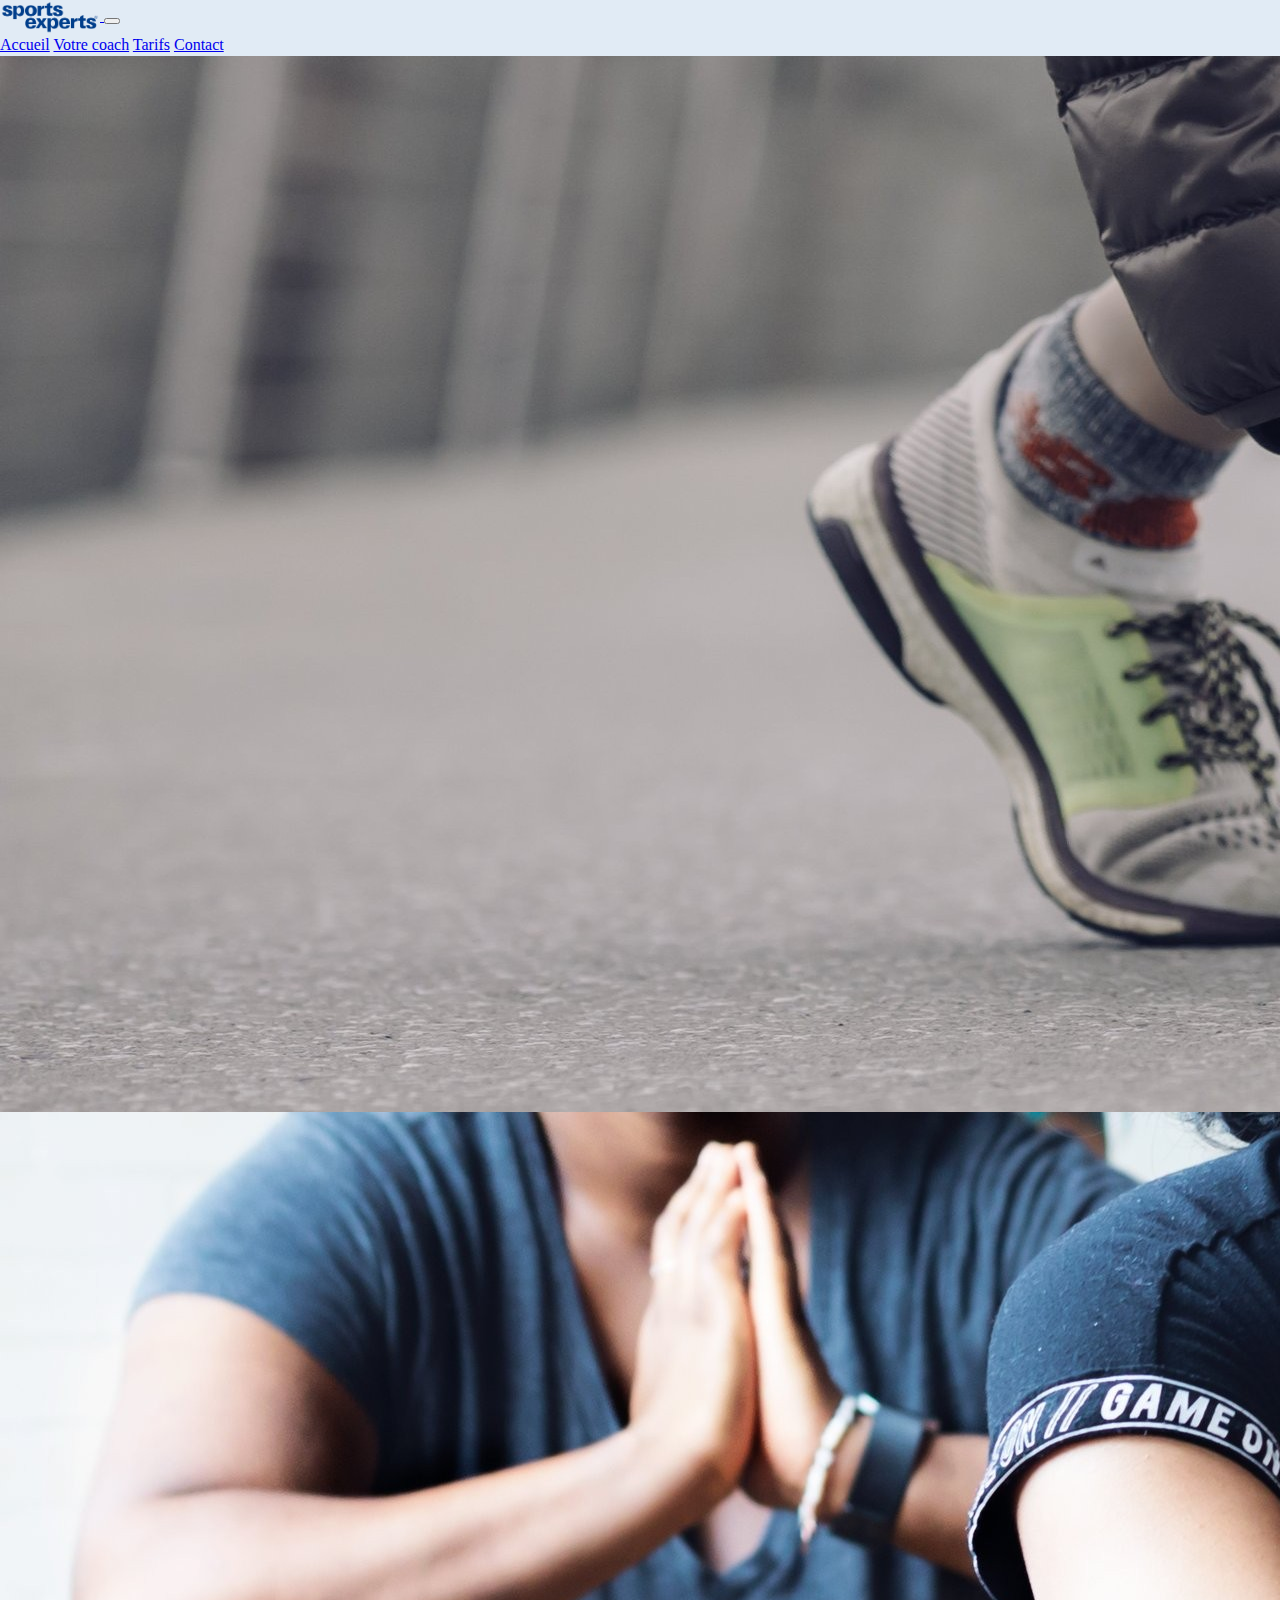
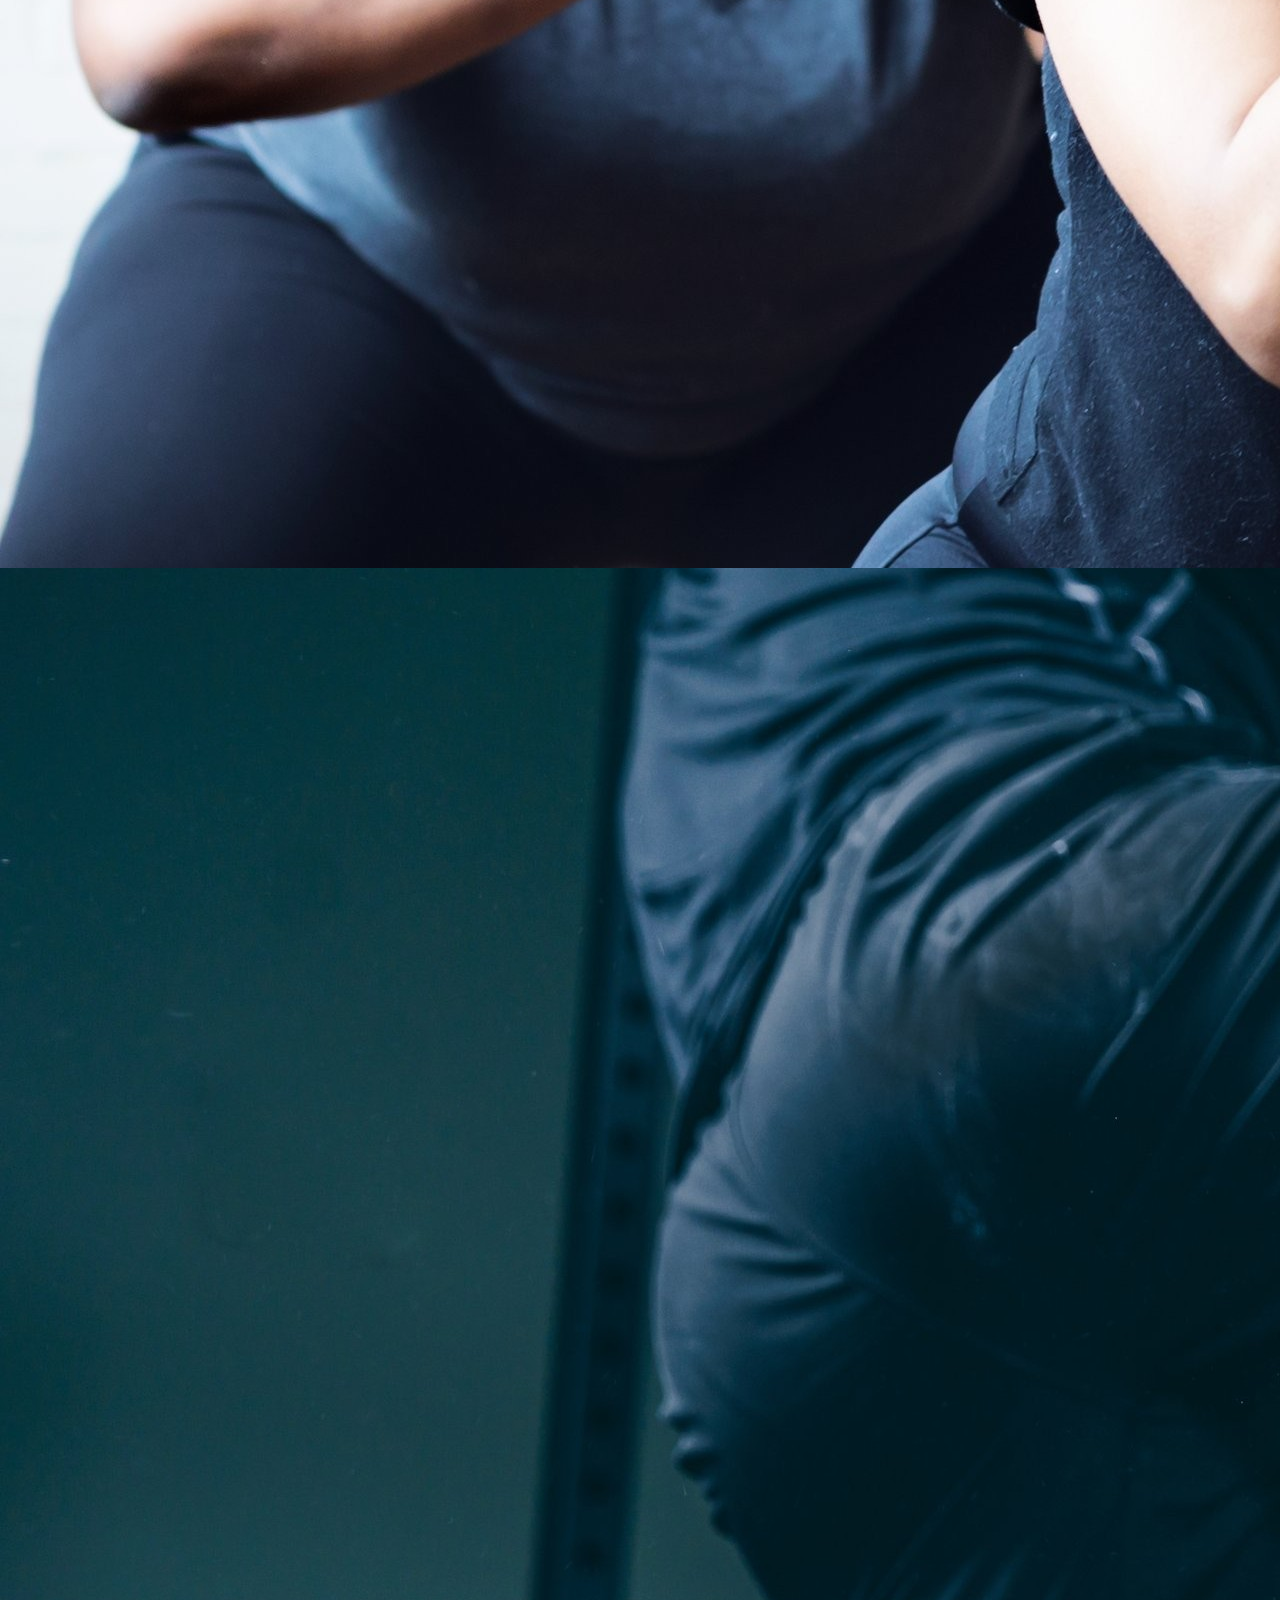
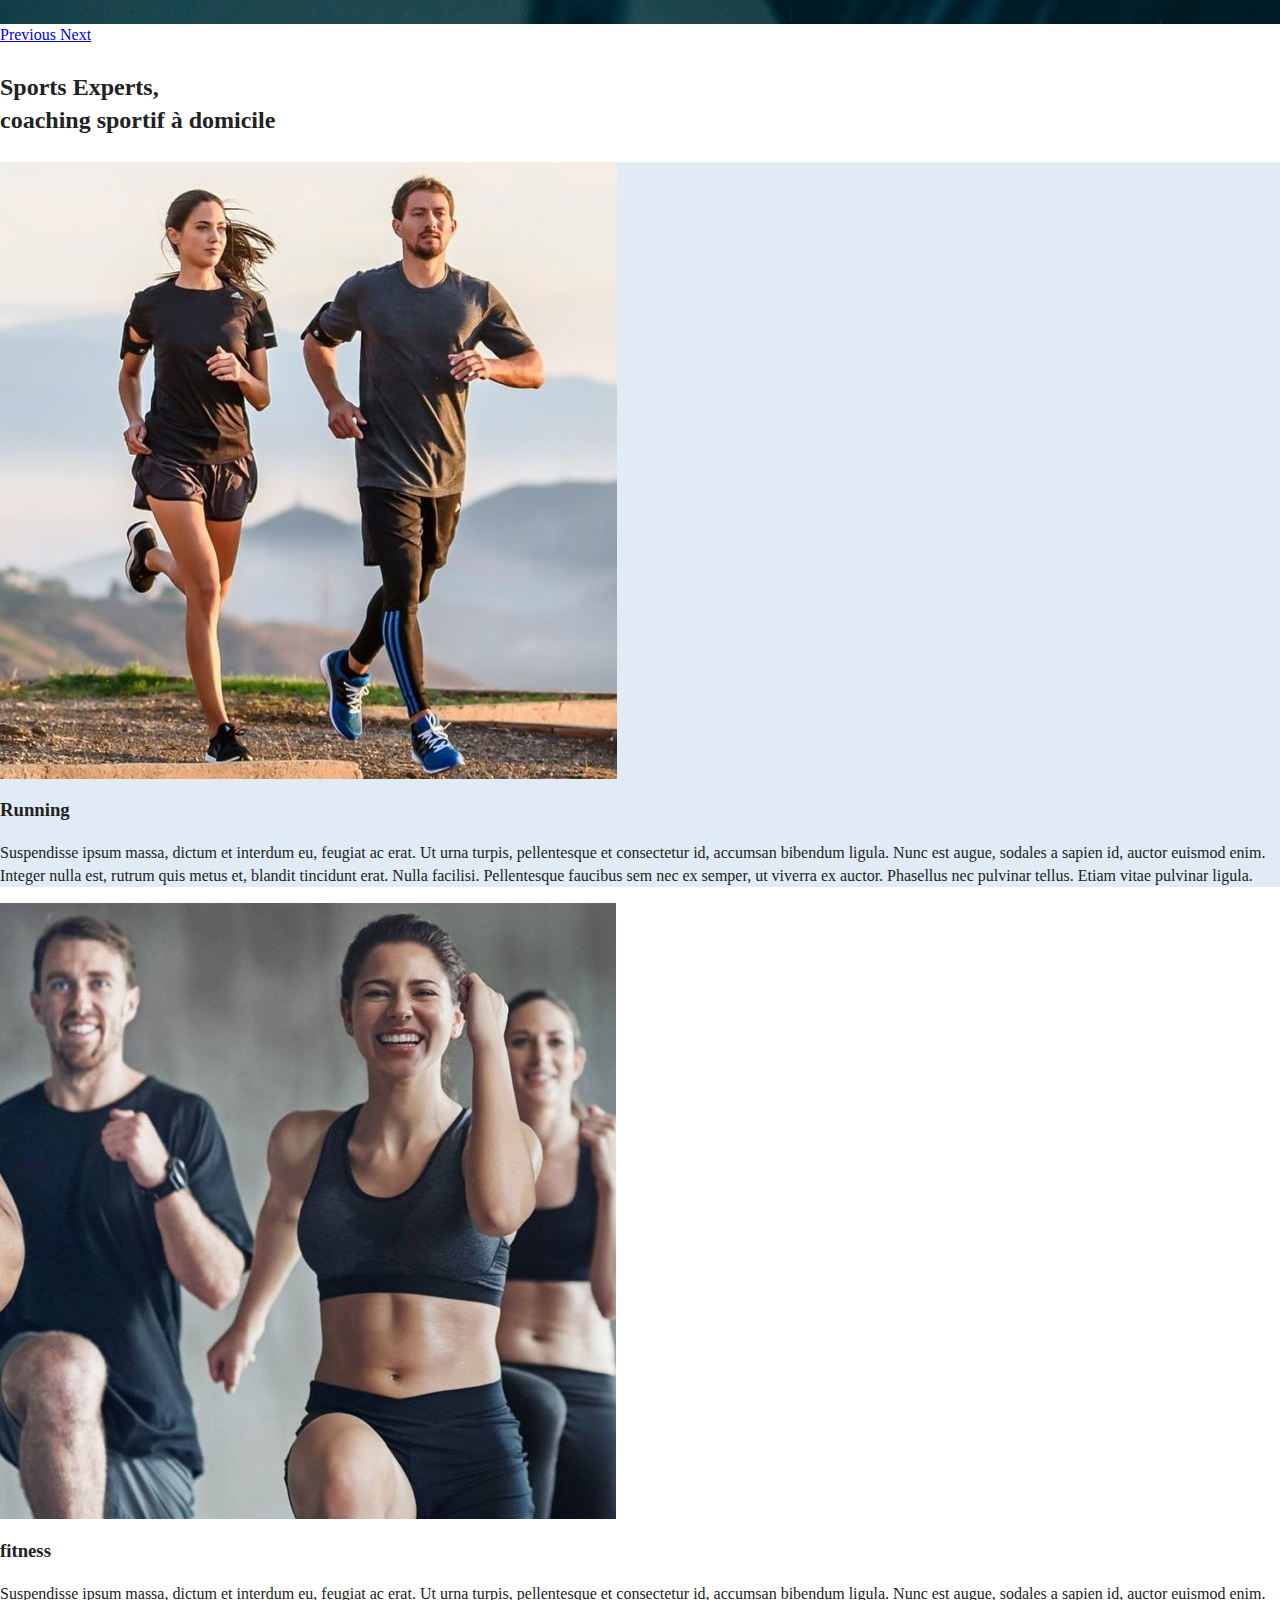
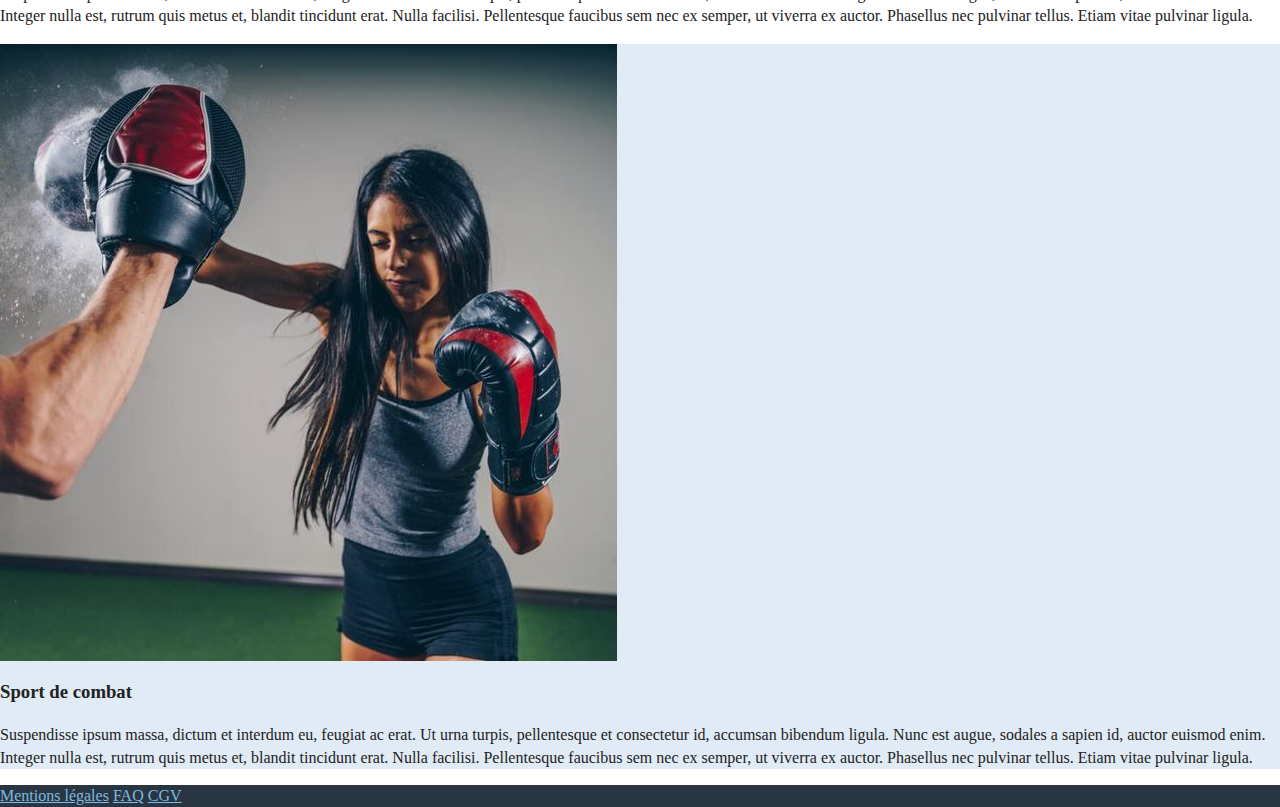
==== index.html @ d1510cf7 "first commit" ====
<!doctype html>
<html class="no-js" lang="">

<head>
  <meta charset="utf-8">
  <meta http-equiv="x-ua-compatible" content="ie=edge">
  <title>Site de Coaching sportif personnalisé à Lille</title>
  <meta name="description" content="">
  <meta name="viewport" content="width=device-width, initial-scale=1, shrink-to-fit=no">

  <link rel="manifest" href="site.webmanifest">
  <link rel="apple-touch-icon" href="icon.png">
  <link rel="icon" type="image/png" href="img/favicon.png" />
  <!-- Place favicon.ico in the root directory -->
  <link rel="stylesheet" href="https://use.fontawesome.com/releases/v5.1.1/css/all.css" integrity="sha384-O8whS3fhG2OnA5Kas0Y9l3cfpmYjapjI0E4theH4iuMD+pLhbf6JI0jIMfYcK3yZ" crossorigin="anonymous">
  <link rel="stylesheet" href="https://stackpath.bootstrapcdn.com/bootstrap/4.1.2/css/bootstrap.min.css" integrity="sha384-Smlep5jCw/wG7hdkwQ/Z5nLIefveQRIY9nfy6xoR1uRYBtpZgI6339F5dgvm/e9B" crossorigin="anonymous">
  <link rel="stylesheet" href="css/normalize.css">
  <link rel="stylesheet" href="css/main.css">
</head>

<body>
    <h1>Coaching sportif personnalisé à Lille</h1>

  <header>

    <!-- <nav class="navbar navbar-light bg-light">
      <a class="navbar-brand" href="#">
        <img src="img/logo.svg" width="30" height="30" alt="">
      </a>
    </nav> -->

    <nav class="navbar navbar-expand-lg navbar-light">
      <a class="navbar-brand" href="#">
        <img src="img/logo/sportexpert.png" width="100" alt="logo bleu sports experts">
        <!-- <i class="fas fa-medal fa-2x"></i> -->
      </a>
      <button class="navbar-toggler" type="button" data-toggle="collapse" data-target="#navbarNavAltMarkup" aria-controls="navbarNavAltMarkup" aria-expanded="false" aria-label="Toggle navigation">
        <span class="navbar-toggler-icon"></span>
      </button>
      <div class="collapse navbar-collapse" id="navbarNavAltMarkup">
        <div class="navbar-nav ml-auto">
          <a class="nav-item nav-link active pr-5" href="#">Accueil</a>
          <a class="nav-item nav-link pr-5" href="file:///home/juliejeancon-donon/Site_sport/page_coach.html">Votre coach</a>
          <a class="nav-item nav-link pr-5" href="file:///home/juliejeancon-donon/Site_sport/page_coach.html">Tarifs</a>
          <a class="nav-item nav-link pr-5" href="#">Contact</a>
        </div>
      </div>
    </nav>

  </header>

    <section>
      <div id="carouselExampleControls" class="carousel slide d-none d-lg-block" data-ride="carousel">

      <div class="carousel-inner">
        <div class="carousel-item active">
          <img class="d-block w-100"  src="img/slider/running.jpg" alt="First slide">
        </div>

        <div class="carousel-item">
          <img class="d-block w-100" src="img/slider/fitness.jpg" alt="Second slide">
        </div>

        <div class="carousel-item">
          <img class="d-block w-100" src="img/slider/boxe.jpg" alt="Third slide">
        </div>

      </div>

      <a class="carousel-control-prev" href="#carouselExampleControls" role="button" data-slide="prev">
       <span class="carousel-control-prev-icon" aria-hidden="true"></span>
       <span class="sr-only">Previous</span>
     </a>
     <a class="carousel-control-next" href="#carouselExampleControls" role="button" data-slide="next">
       <span class="carousel-control-next-icon" aria-hidden="true"></span>
       <span class="sr-only">Next</span>
     </a>
    </div>
  </div>

  <div class="d-flex justify-content-center mt-5 mb-5">
  <h2><p class="text-center">Sports Experts, <br>
    coaching sportif à domicile</p>
  </h2>
  </div>





  <div class="container-fluid w-75 mx-auto pb-5">
    <div class="row">


      <div class="col-md-4 pt-2 running">
        <img src="img/presentation_activités/running2.jpg" class="w-100" alt="running">

        <h3 class="text-center">Running</h3>
        <p class="text-center">
          Suspendisse ipsum massa, dictum et interdum eu, feugiat ac erat. Ut urna turpis, pellentesque et consectetur id, accumsan bibendum ligula. Nunc est augue, sodales a sapien id, auctor euismod enim. Integer nulla est, rutrum quis metus et, blandit tincidunt erat. Nulla facilisi. Pellentesque faucibus sem nec ex semper, ut viverra ex auctor. Phasellus nec pulvinar tellus. Etiam vitae pulvinar ligula.
        </p>

      </div>

      <div class="col-md-4 pt-2 fitness">
        <img src="img/presentation_activités/fitness.jpg" class="w-100" alt="groupe séance fitness">
        <h3 class="text-center">fitness</h3>
        <p class="text-center">
          Suspendisse ipsum massa, dictum et interdum eu, feugiat ac erat. Ut urna turpis, pellentesque et consectetur id, accumsan bibendum ligula. Nunc est augue, sodales a sapien id, auctor euismod enim. Integer nulla est, rutrum quis metus et, blandit tincidunt erat. Nulla facilisi. Pellentesque faucibus sem nec ex semper, ut viverra ex auctor. Phasellus nec pulvinar tellus. Etiam vitae pulvinar ligula.
        </p>
      </div>

      <div class="col-md-4 pt-2 boxe">

        <img src="img/presentation_activités/boxe.jpg" class="w-100" alt="femme boxe">
        <h3 class="text-center">Sport de combat</h3>
        <p class="text-center">
          Suspendisse ipsum massa, dictum et interdum eu, feugiat ac erat. Ut urna turpis, pellentesque et consectetur id, accumsan bibendum ligula. Nunc est augue, sodales a sapien id, auctor euismod enim. Integer nulla est, rutrum quis metus et, blandit tincidunt erat. Nulla facilisi. Pellentesque faucibus sem nec ex semper, ut viverra ex auctor. Phasellus nec pulvinar tellus. Etiam vitae pulvinar ligula.
        </p>

      </div>

    </div>

</section>



<!--

    <div id="carouselExampleControls" class="carousel slide" data-ride="carousel">
  <div class="carousel-inner">
    <div class="carousel-item active">
      <img class="d-block w-100"  src="img/slider/running.jpg" alt="First slide">
    </div>
    <div class="carousel-item">
      <img class="d-block w-100"  src="img/slider/running.jpg" alt="Second slide">
    </div>
    <div class="carousel-item">
      <img class="d-block w-100"  src="img/slider/running.jpg" alt="Third slide">
    </div>
  </div>
  <a class="carousel-control-prev" href="#carouselExampleControls" role="button" data-slide="prev">
    <span class="carousel-control-prev-icon" aria-hidden="true"></span>
    <span class="sr-only">Previous</span>
  </a>
  <a class="carousel-control-next" href="#carouselExampleControls" role="button" data-slide="next">
    <span class="carousel-control-next-icon" aria-hidden="true"></span>
    <span class="sr-only">Next</span>
  </a>
</div> -->

    </section>

    <footer>



      <div class="container pt-3 pb-2">

        <div class="row">


         <div class="social_medias text-center offset-md-0 col-md-6 offset-sm-2 col-sm-8 order-md-last">
           <a class="mr-3" href=""><i class="fab fa-facebook-square fa-2x"></i></a>
           <a class="mr-3" href=""><i class="fab fa-instagram fa-2x"></i></a>
           <a class="mr-3" href=""><i class="fab fa-youtube fa-2x"></i></a>
         </div>

         <div class="infos text-center offset-md-0 col-md-6 offset-sm-2 col-sm-8 order-md-first">
           <a class="mr-3" href="#">Mentions légales</a>
           <a class="mr-3" href="#">FAQ</a>
           <a class="mr-3" href="#">CGV</a>
         </div>


        </div>
      </div>




    </footer>






  <!--[if lte IE 9]>
    <p class="browserupgrade">You are using an <strong>outdated</strong> browser. Please <a href="https://browsehappy.com/">upgrade your browser</a> to improve your experience and security.</p>
  <![endif]-->

  <!-- Add your site or application content here -->

  <script src="js/vendor/modernizr-3.6.0.min.js"></script>
  <script src="https://code.jquery.com/jquery-3.3.1.slim.min.js" integrity="sha384-q8i/X+965DzO0rT7abK41JStQIAqVgRVzpbzo5smXKp4YfRvH+8abtTE1Pi6jizo" crossorigin="anonymous"></script>
  <script src="https://cdnjs.cloudflare.com/ajax/libs/popper.js/1.14.3/umd/popper.min.js" integrity="sha384-ZMP7rVo3mIykV+2+9J3UJ46jBk0WLaUAdn689aCwoqbBJiSnjAK/l8WvCWPIPm49" crossorigin="anonymous"></script>
  <script src="https://stackpath.bootstrapcdn.com/bootstrap/4.1.2/js/bootstrap.min.js" integrity="sha384-o+RDsa0aLu++PJvFqy8fFScvbHFLtbvScb8AjopnFD+iEQ7wo/CG0xlczd+2O/em" crossorigin="anonymous"></script>
  <script>window.jQuery || document.write('<script src="js/vendor/jquery-3.3.1.min.js"><\/script>')</script>

  <!-- Google Analytics: change UA-XXXXX-Y to be your site's ID. -->
  <script>
    window.ga = function () { ga.q.push(arguments) }; ga.q = []; ga.l = +new Date;
    ga('create', 'UA-XXXXX-Y', 'auto'); ga('send', 'pageview')
  </script>
  <script src="https://www.google-analytics.com/analytics.js" async defer></script>
</body>

</html>
---- css/main.css ----
/*! HTML5 Boilerplate v6.1.0 | MIT License | https://html5boilerplate.com/ */

/*
 * What follows is the result of much research on cross-browser styling.
 * Credit left inline and big thanks to Nicolas Gallagher, Jonathan Neal,
 * Kroc Camen, and the H5BP dev community and team.
 */

/* ==========================================================================
   Base styles: opinionated defaults
   ========================================================================== */

html {
    color: #222;
    font-size: 1em;
    line-height: 1.4;
}

/*
 * Remove text-shadow in selection highlight:
 * https://twitter.com/miketaylr/status/12228805301
 *
 * Vendor-prefixed and regular ::selection selectors cannot be combined:
 * https://stackoverflow.com/a/16982510/7133471
 *
 * Customize the background color to match your design.
 */

::-moz-selection {
    background: #b3d4fc;
    text-shadow: none;
}

::selection {
    background: #b3d4fc;
    text-shadow: none;
}

/*
 * A better looking default horizontal rule
 */

hr {
    display: block;
    height: 1px;
    border: 0;
    border-top: 1px solid #ccc;
    margin: 1em 0;
    padding: 0;
}

/*
 * Remove the gap between audio, canvas, iframes,
 * images, videos and the bottom of their containers:
 * https://github.com/h5bp/html5-boilerplate/issues/440
 */

audio,
canvas,
iframe,
img,
svg,
video {
    vertical-align: middle;
}

/*
 * Remove default fieldset styles.
 */

fieldset {
    border: 0;
    margin: 0;
    padding: 0;
}

/*
 * Allow only vertical resizing of textareas.
 */

textarea {
    resize: vertical;
}

/* ==========================================================================
   Browser Upgrade Prompt
   ========================================================================== */

.browserupgrade {
    margin: 0.2em 0;
    background: #ccc;
    color: #000;
    padding: 0.2em 0;
}

/* ==========================================================================
   Author's custom styles
   ========================================================================== */

h1{
  display:none;
}

.navbar{
  background-color: #e1ebf5;
}


.boxe, .running{
  background-color: #e1ebf5;
}

footer{
  background-color: #293540;
}

footer a{
  color: #7cbce2;
}

footer a:hover{
  text-decoration: none;
  color:#fc561f;
}

.johnny{
  color: #293540;
  background-color: #7cbce2;
  border-radius: 3px;
}












/* ==========================================================================
   Helper classes
   ========================================================================== */

/*
 * Hide visually and from screen readers
 */

.hidden {
    display: none !important;
}

/*
 * Hide only visually, but have it available for screen readers:
 * https://snook.ca/archives/html_and_css/hiding-content-for-accessibility
 *
 * 1. For long content, line feeds are not interpreted as spaces and small width
 *    causes content to wrap 1 word per line:
 *    https://medium.com/@jessebeach/beware-smushed-off-screen-accessible-text-5952a4c2cbfe
 */

.visuallyhidden {
    border: 0;
    clip: rect(0 0 0 0);
    height: 1px;
    margin: -1px;
    overflow: hidden;
    padding: 0;
    position: absolute;
    width: 1px;
    white-space: nowrap; /* 1 */
}

/*
 * Extends the .visuallyhidden class to allow the element
 * to be focusable when navigated to via the keyboard:
 * https://www.drupal.org/node/897638
 */

.visuallyhidden.focusable:active,
.visuallyhidden.focusable:focus {
    clip: auto;
    height: auto;
    margin: 0;
    overflow: visible;
    position: static;
    width: auto;
    white-space: inherit;
}

/*
 * Hide visually and from screen readers, but maintain layout
 */

.invisible {
    visibility: hidden;
}

/*
 * Clearfix: contain floats
 *
 * For modern browsers
 * 1. The space content is one way to avoid an Opera bug when the
 *    `contenteditable` attribute is included anywhere else in the document.
 *    Otherwise it causes space to appear at the top and bottom of elements
 *    that receive the `clearfix` class.
 * 2. The use of `table` rather than `block` is only necessary if using
 *    `:before` to contain the top-margins of child elements.
 */

.clearfix:before,
.clearfix:after {
    content: " "; /* 1 */
    display: table; /* 2 */
}

.clearfix:after {
    clear: both;
}

/* ==========================================================================
   EXAMPLE Media Queries for Responsive Design.
   These examples override the primary ('mobile first') styles.
   Modify as content requires.
   ========================================================================== */

@media only screen and (min-width: 35em) {
    /* Style adjustments for viewports that meet the condition */
}

@media print,
       (-webkit-min-device-pixel-ratio: 1.25),
       (min-resolution: 1.25dppx),
       (min-resolution: 120dpi) {
    /* Style adjustments for high resolution devices */
}

/* ==========================================================================
   Print styles.
   Inlined to avoid the additional HTTP request:
   https://www.phpied.com/delay-loading-your-print-css/
   ========================================================================== */

@media print {
    *,
    *:before,
    *:after {
        background: transparent !important;
        color: #000 !important; /* Black prints faster */
        -webkit-box-shadow: none !important;
        box-shadow: none !important;
        text-shadow: none !important;
    }

    a,
    a:visited {
        text-decoration: underline;
    }

    a[href]:after {
        content: " (" attr(href) ")";
    }

    abbr[title]:after {
        content: " (" attr(title) ")";
    }

    /*
     * Don't show links that are fragment identifiers,
     * or use the `javascript:` pseudo protocol
     */

    a[href^="#"]:after,
    a[href^="javascript:"]:after {
        content: "";
    }

    pre {
        white-space: pre-wrap !important;
    }
    pre,
    blockquote {
        border: 1px solid #999;
        page-break-inside: avoid;
    }

    /*
     * Printing Tables:
     * http://css-discuss.incutio.com/wiki/Printing_Tables
     */

    thead {
        display: table-header-group;
    }

    tr,
    img {
        page-break-inside: avoid;
    }

    p,
    h2,
    h3 {
        orphans: 3;
        widows: 3;
    }

    h2,
    h3 {
        page-break-after: avoid;
    }
}
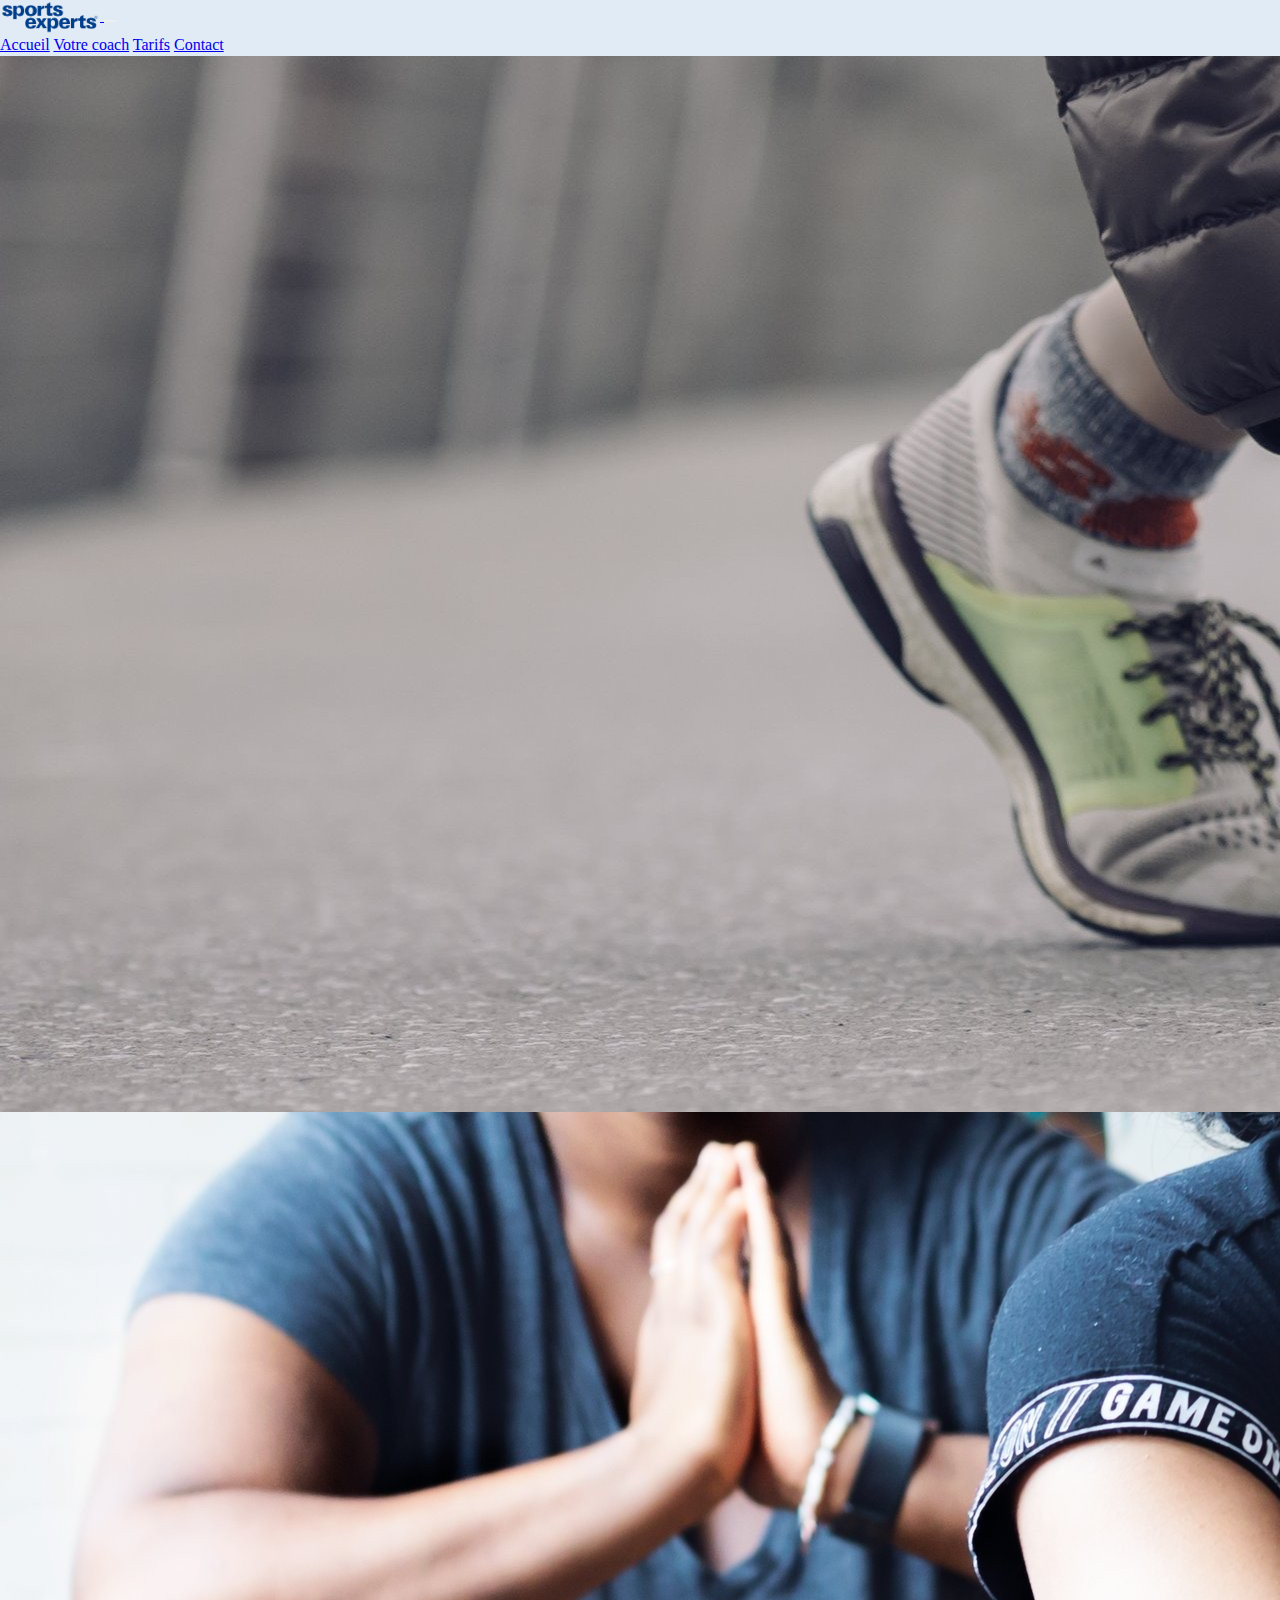
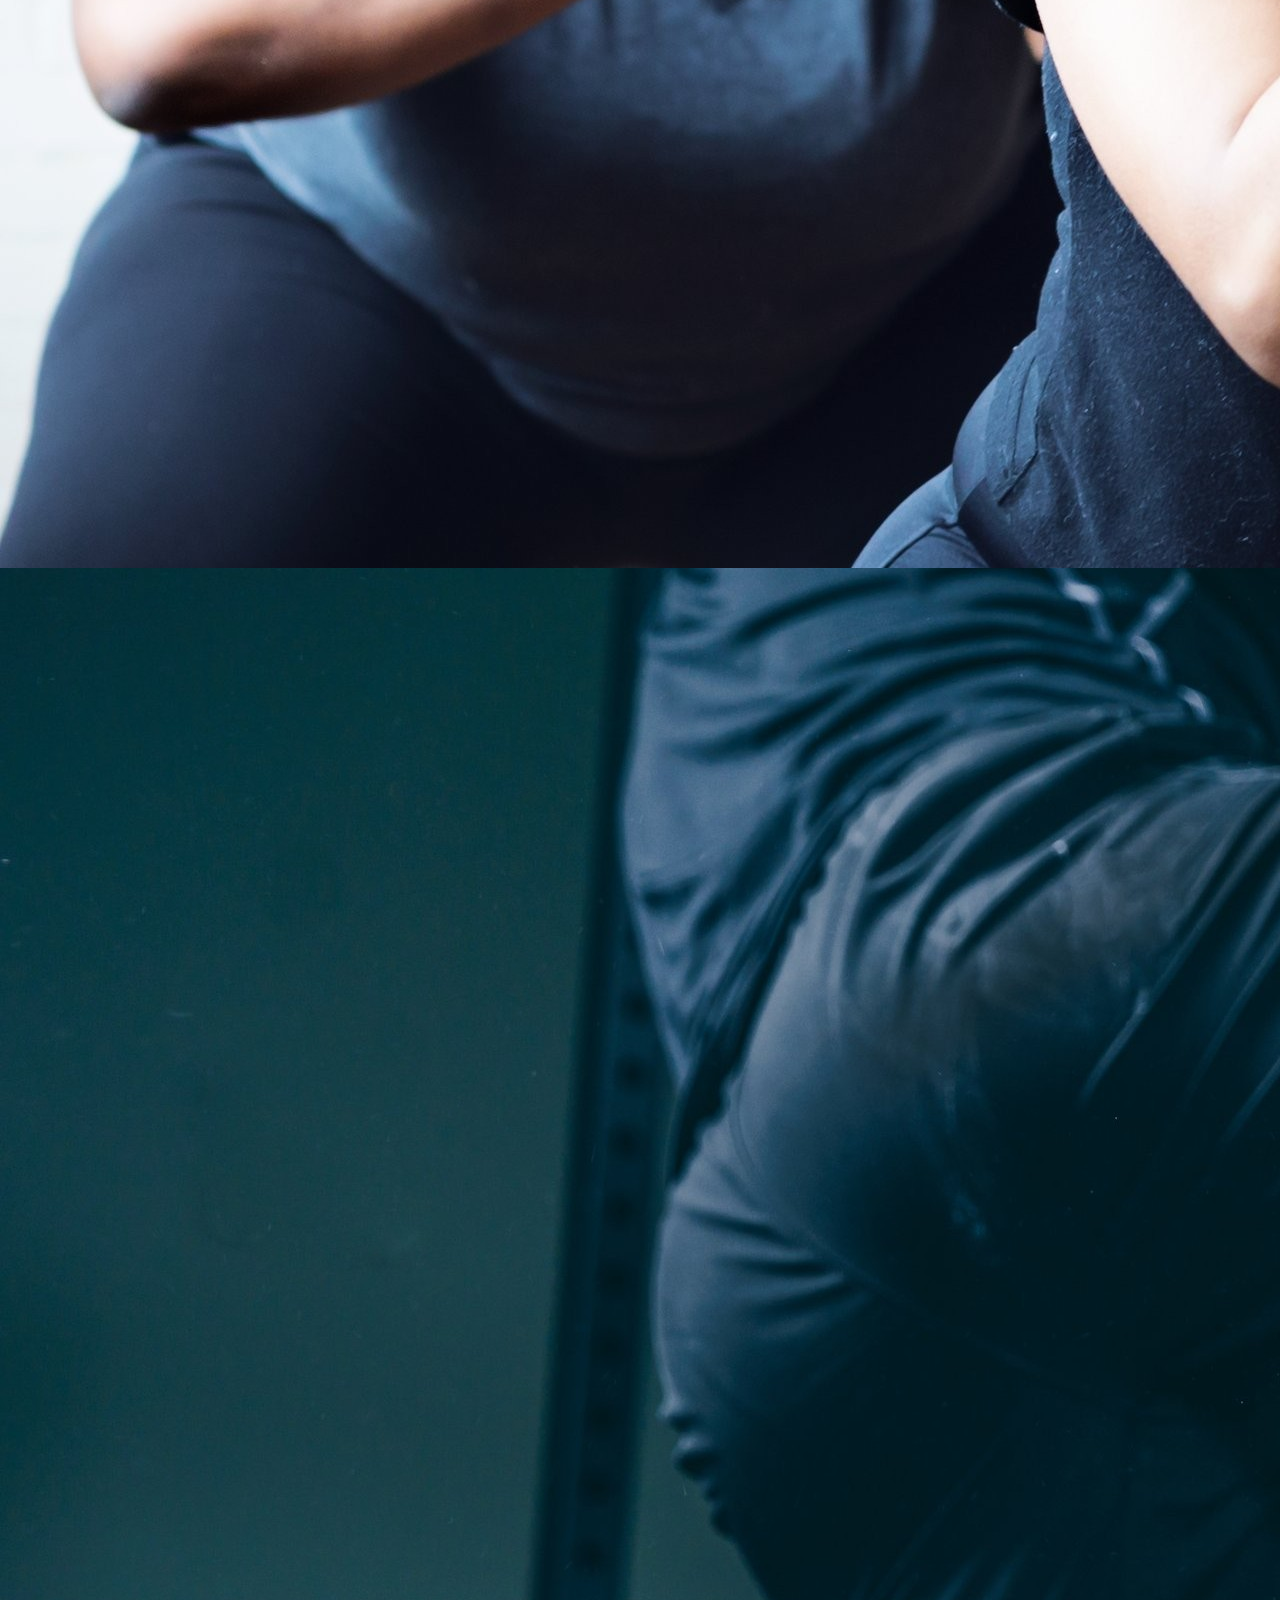
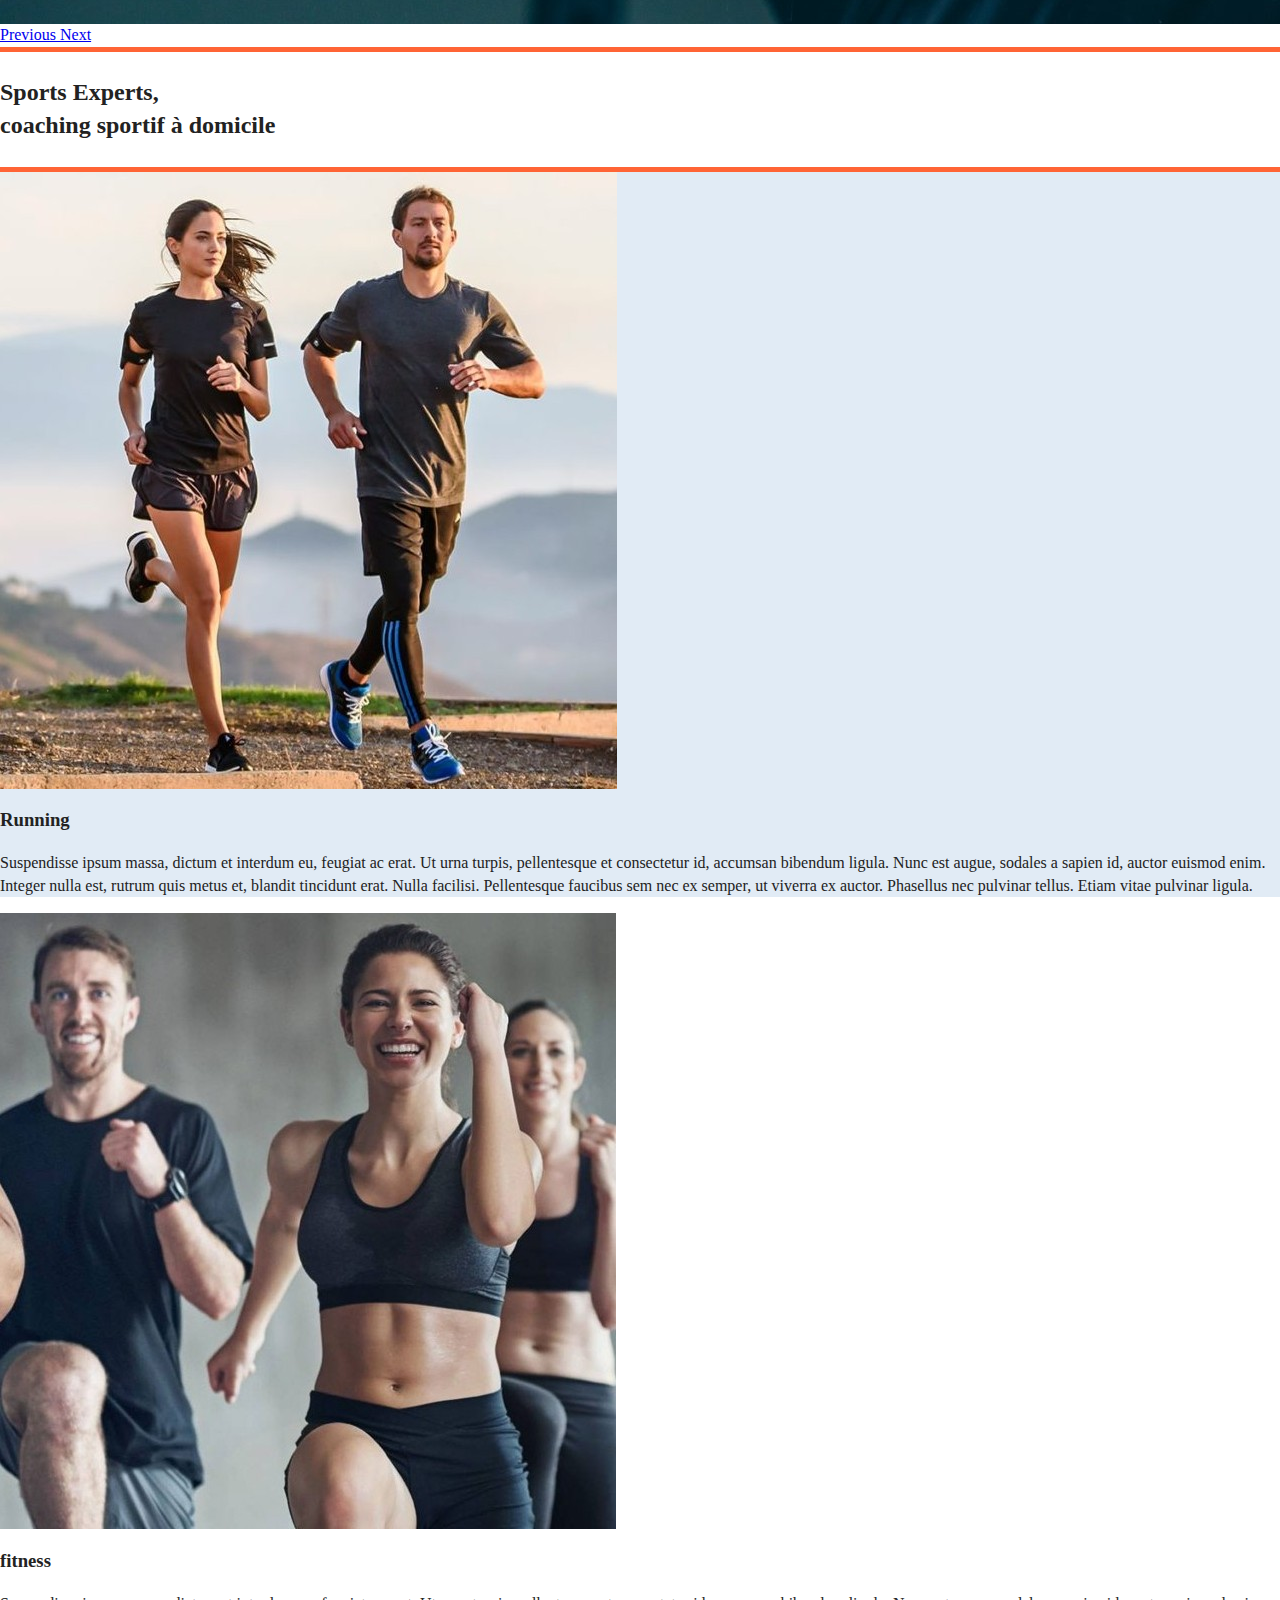
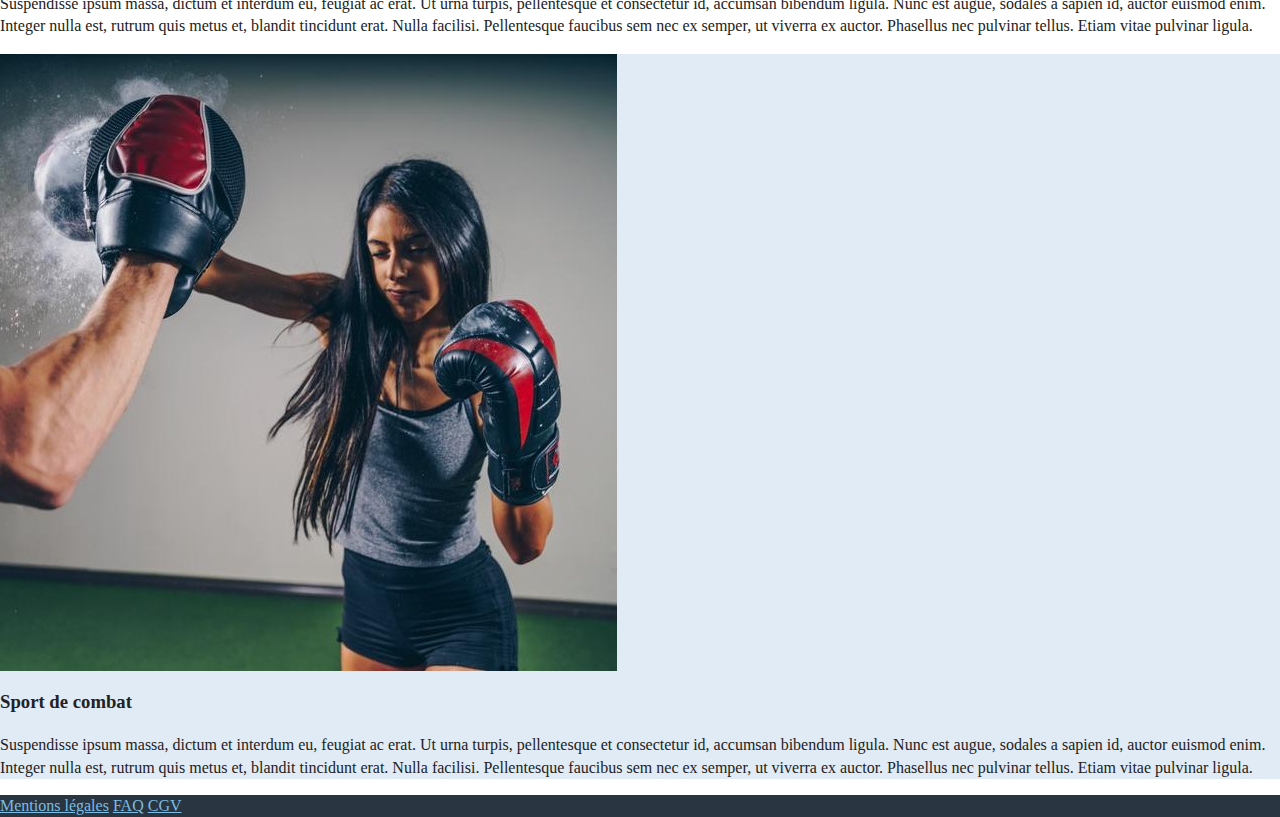
==== commit 0fd0f86d: "page contact" ====
--- a/index.html
+++ b/index.html
@@ -39,10 +39,10 @@
       </button>
       <div class="collapse navbar-collapse" id="navbarNavAltMarkup">
         <div class="navbar-nav ml-auto">
-          <a class="nav-item nav-link active pr-5" href="#">Accueil</a>
-          <a class="nav-item nav-link pr-5" href="file:///home/juliejeancon-donon/Site_sport/page_coach.html">Votre coach</a>
-          <a class="nav-item nav-link pr-5" href="file:///home/juliejeancon-donon/Site_sport/page_coach.html">Tarifs</a>
-          <a class="nav-item nav-link pr-5" href="#">Contact</a>
+          <a class="nav-item nav-link active pr-5" href="index.html">Accueil</a>
+          <a class="nav-item nav-link pr-5" href="page_coach.html">Votre coach</a>
+          <a class="nav-item nav-link pr-5" href="tarifs.html">Tarifs</a>
+          <a class="nav-item nav-link pr-5" href="contact.html">Contact</a>
         </div>
       </div>
     </nav>
@@ -71,18 +71,28 @@
        <span class="carousel-control-prev-icon" aria-hidden="true"></span>
        <span class="sr-only">Previous</span>
      </a>
+
      <a class="carousel-control-next" href="#carouselExampleControls" role="button" data-slide="next">
        <span class="carousel-control-next-icon" aria-hidden="true"></span>
        <span class="sr-only">Next</span>
      </a>
-    </div>
-  </div>
-
-  <div class="d-flex justify-content-center mt-5 mb-5">
-  <h2><p class="text-center">Sports Experts, <br>
-    coaching sportif à domicile</p>
-  </h2>
-  </div>
+
+     <div class="d-none d-lg-block offset-1 col-lg-10 line mt-lg-5">
+     </div>
+
+  </div>
+
+  <div class="d-flex justify-content-center mt-5">
+    <h2>
+      <p class="text-center">Sports Experts, <br>
+        coaching sportif à domicile
+      </p>
+    </h2>
+  </div>
+
+  <div class="d-none d-lg-block offset-1 col-lg-10 line mt-lg-5 mb-lg-5">
+  </div>
+
 
 
 
--- a/css/main.css
+++ b/css/main.css
@@ -123,10 +123,36 @@
   color:#fc561f;
 }
 
+.navbar-toggler{
+  border: none;
+}
+
 .johnny{
   color: #293540;
   background-color: #7cbce2;
   border-radius: 3px;
+}
+
+form{
+  background-color:#293540;
+}
+
+.btn{
+  background-color: #fc561f;
+  border-color: #fc561f;
+}
+
+.contact{
+  font-size: 18px;
+  color: #fc561f;
+  font-weight: bold;
+  border: 2px solid #fc561f;
+  min-width: 120px;
+}
+
+.line{
+  height:5px;
+  background-color: #ff6435;
 }
 
 
